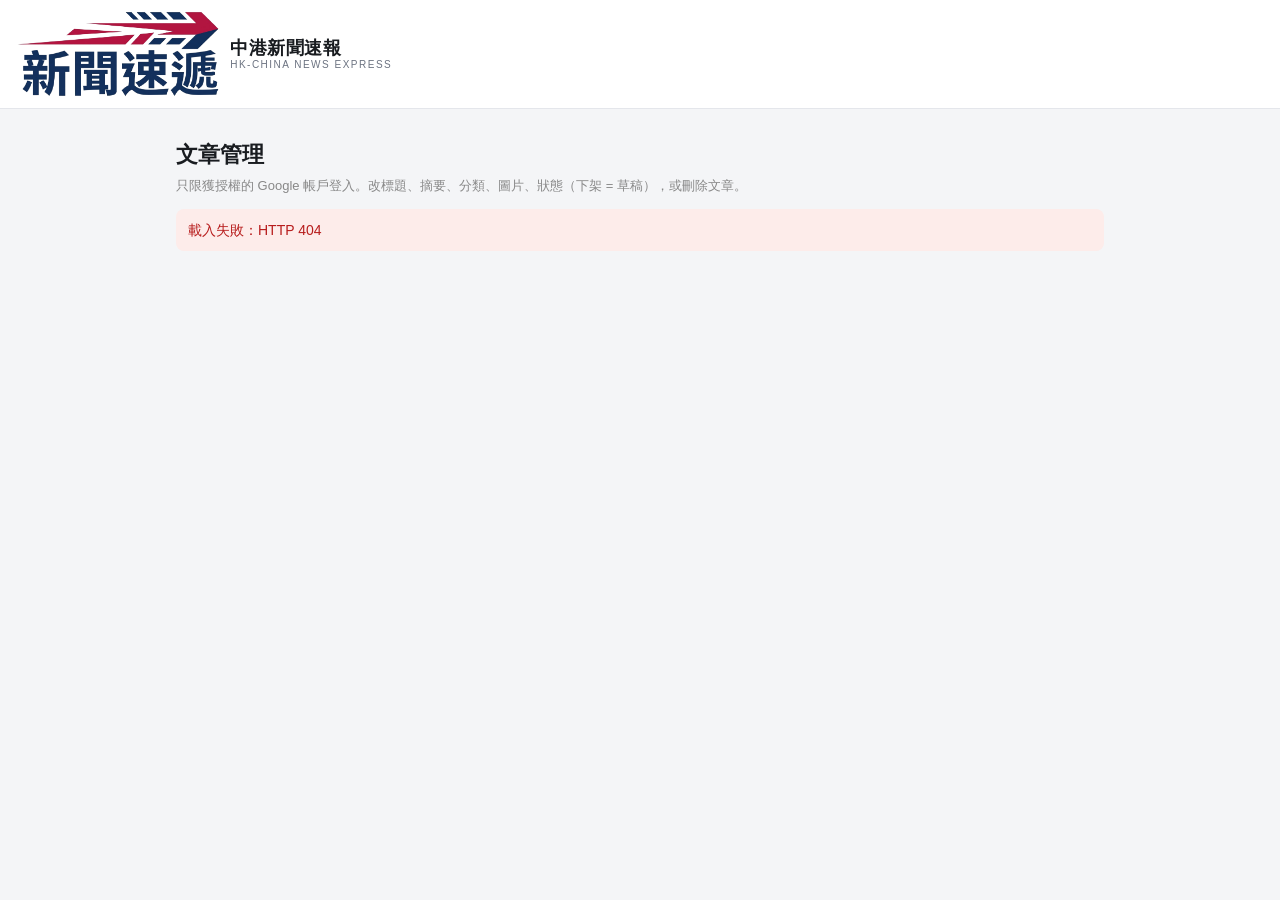
==== admin/index.html @ db29345b "Add /admin/ with Google SSO (edit, unpublish, delete) + R2 image migrate endpoint Admin lives at /ad" ====
<!DOCTYPE html>
<html lang="zh-Hant" data-theme="light">
<head>
<meta charset="UTF-8">
<meta name="viewport" content="width=device-width, initial-scale=1">
<title>管理後台 | 中港新聞速報</title>
<meta name="robots" content="noindex, nofollow">
<link rel="icon" href="../assets/favicon.png">
<link rel="stylesheet" href="../assets/style.css">
<style>
  .admin-wrap{max-width:960px;margin:0 auto;padding:24px 16px 80px}
  .admin-wrap h1{font-size:22px;margin:4px 0 4px}
  .muted{color:#888;font-size:13px}
  .admin-bar{display:flex;gap:8px;flex-wrap:wrap;align-items:center;margin:16px 0}
  .admin-bar input[type=search]{flex:1;min-width:200px;padding:9px 12px;font-size:15px;border:1px solid #ccc;border-radius:8px;background:var(--card,#fff);color:inherit}
  .admin-bar select{padding:9px;font-size:15px;border:1px solid #ccc;border-radius:8px;background:var(--card,#fff);color:inherit}
  .abtn{cursor:pointer}
  .alist{width:100%;border-collapse:collapse;font-size:14px}
  .alist th,.alist td{border-bottom:1px solid #e5e5e5;padding:9px 6px;text-align:left;vertical-align:top}
  .alist th{color:#888;font-weight:600;font-size:12px}
  .badge{display:inline-block;padding:2px 8px;border-radius:20px;font-size:12px;background:#e8f5e9;color:#2e7d32}
  .badge.draft{background:#fff3e0;color:#e65100}
  .edit-form label{display:block;font-size:13px;color:#888;margin:12px 0 4px}
  .edit-form input[type=text],.edit-form textarea,.edit-form select{width:100%;padding:9px 10px;font-size:15px;border:1px solid #ccc;border-radius:8px;background:var(--card,#fff);color:inherit;box-sizing:border-box}
  .edit-form textarea{min-height:70px;resize:vertical}
  .row2{display:grid;grid-template-columns:1fr 1fr;gap:0 16px}
  @media(max-width:640px){.row2{grid-template-columns:1fr}}
  .hidden{display:none!important}
  #msg{margin:12px 0;padding:10px 12px;border-radius:8px;background:#e3f2fd;color:#1565c0;font-size:14px}
  #msg.err{background:#fdecea;color:#b71c1c}
  .pager{display:flex;gap:10px;align-items:center;margin:16px 0}
</style>
<script>try{var _t=localStorage.getItem("hks_theme")||(matchMedia("(prefers-color-scheme: dark)").matches?"dark":"light");document.documentElement.dataset.theme=_t;}catch(e){}</script>
</head>
<body>
<header class="topbar">
  <a class="brand" href="../" aria-label="home">
    <img class="logo-img" src="../assets/logo-light.png" alt="中港新聞速報 HK-China News Express">
    <span class="brand-name"><strong>中港新聞速報</strong><small>HK-CHINA NEWS EXPRESS</small></span>
  </a>
</header>
<main class="admin-wrap">
  <h1>文章管理</h1>
  <p class="muted">只限獲授權的 Google 帳戶登入。改標題、摘要、分類、圖片、狀態（下架 = 草稿），或刪除文章。</p>
  <div id="msg" class="hidden"></div>

  <div id="setupBox" class="hidden">
    <p>後台未設定好：伺服器未設定 GOOGLE_CLIENT_ID、ADMIN_EMAILS 或 ADMIN_SESSION_SECRET。請先設定好環境變數再登入。</p>
  </div>

  <div id="signinBox" class="hidden">
    <p>請用獲授權的 Google 帳戶登入：</p>
    <div id="gsiBtn"></div>
  </div>

  <div id="adminBox" class="hidden">
    <div class="admin-bar">
      <span id="whoami" class="muted"></span>
      <button class="abtn" id="logoutBtn" type="button">登出</button>
      <button class="abtn" id="migrateBtn" type="button">上載 5 張設計圖去 R2</button>
    </div>
    <div id="migrateOut" class="muted"></div>
    <div class="admin-bar">
      <input type="search" id="q" placeholder="搜尋標題 / 摘要 / slug…" aria-label="搜尋">
      <select id="statusFilter" aria-label="狀態">
        <option value="">全部狀態</option>
        <option value="published">已發佈</option>
        <option value="draft">草稿（已下架）</option>
      </select>
      <button class="abtn primary" id="searchBtn" type="button">搜尋</button>
    </div>
    <table class="alist">
      <thead><tr><th style="width:92px">日期</th><th>標題（繁）</th><th style="width:70px">分類</th><th style="width:64px">狀態</th><th style="width:64px"></th></tr></thead>
      <tbody id="rows"><tr><td colspan="5" class="muted">載入中…</td></tr></tbody>
    </table>
    <div class="pager">
      <button class="abtn" id="prevBtn" type="button">‹ 上一頁</button>
      <span id="pageInfo" class="muted"></span>
      <button class="abtn" id="nextBtn" type="button">下一頁 ›</button>
    </div>

    <div id="editBox" class="hidden">
      <h2 id="editTitle" style="font-size:18px;margin:24px 0 4px">編輯文章</h2>
      <p class="muted" id="editSlug"></p>
      <form class="edit-form" id="editForm">
        <div class="row2">
          <div><label>標題（繁體）</label><input type="text" id="f_title_zh_hant"></div>
          <div><label>標題（簡體）</label><input type="text" id="f_title_zh_hans"></div>
          <div><label>標題（英文）</label><input type="text" id="f_title_en"></div>
          <div><label>分類</label><input type="text" id="f_category"></div>
        </div>
        <label>摘要（繁體）</label><textarea id="f_summary_zh_hant"></textarea>
        <label>摘要（簡體）</label><textarea id="f_summary_zh_hans"></textarea>
        <label>摘要（英文）</label><textarea id="f_summary_en"></textarea>
        <div class="row2">
          <div><label>標籤（繁體，逗號分隔）</label><input type="text" id="f_tags_zh_hant"></div>
          <div><label>標籤（簡體，逗號分隔）</label><input type="text" id="f_tags_zh_hans"></div>
          <div><label>標籤（英文，逗號分隔）</label><input type="text" id="f_tags_en"></div>
          <div><label>狀態</label><select id="f_status"><option value="published">已發佈</option><option value="draft">草稿（下架）</option></select></div>
        </div>
        <label>圖片 URL</label><input type="text" id="f_image_url">
        <label>R2 key（有的話）</label><input type="text" id="f_image_r2_key">
        <label>圖片說明</label><input type="text" id="f_image_caption">
        <label>頁尾註解</label><input type="text" id="f_footer_note">
        <div class="admin-bar">
          <button class="abtn primary" type="submit">儲存</button>
          <button class="abtn" type="button" id="cancelEditBtn">取消</button>
          <button class="abtn" type="button" id="deleteBtn" style="color:#b71c1c">刪除文章…</button>
        </div>
      </form>
    </div>
  </div>
</main>
<script>
(function(){
  "use strict";
  var $ = function(id){ return document.getElementById(id); };
  var state = { page: 1, limit: 30, total: 0, pages: 1, editing: null };
  var msgEl = $("msg");
  function showMsg(text, isErr){
    msgEl.textContent = text;
    msgEl.className = isErr ? "err" : "";
    msgEl.classList.remove("hidden");
  }
  function hideMsg(){ msgEl.classList.add("hidden"); }
  function esc(s){ return String(s == null ? "" : s).replace(/[&<>"]/g, function(c){ return {"&":"&amp;","<":"&lt;",">":"&gt;",'"':"&quot;"}[c]; }); }
  function api(path, opts){
    opts = opts || {};
    opts.headers = Object.assign({ "Content-Type": "application/json" }, opts.headers || {});
    return fetch(path, opts).then(function(r){
      return r.json().catch(function(){ return {}; }).then(function(j){
        if (!r.ok) throw new Error((j && j.error) || ("HTTP " + r.status));
        return j;
      });
    });
  }

  function loadGsi(clientId){
    var s = document.createElement("script");
    s.src = "https://accounts.google.com/gsi/client";
    s.async = true; s.defer = true;
    s.onload = function(){
      google.accounts.id.initialize({
        client_id: clientId,
        callback: function(resp){
          api("/api/admin/auth/callback", { method: "POST", body: JSON.stringify({ credential: resp.credential }) })
            .then(function(j){ showMsg("已登入：" + j.email); enterAdmin(j.email); })
            .catch(function(e){ showMsg("登入失敗：" + e.message, true); });
        }
      });
      google.accounts.id.renderButton($("gsiBtn"), { theme: "outline", size: "large", text: "signin_with" });
    };
    s.onerror = function(){ showMsg("載入 Google 登入失敗，請檢查網絡後重新整理。", true); };
    document.head.appendChild(s);
  }

  function enterAdmin(email){
    $("signinBox").classList.add("hidden");
    $("setupBox").classList.add("hidden");
    $("adminBox").classList.remove("hidden");
    $("whoami").textContent = email ? ("已登入：" + email) : "";
    loadList();
  }

  function loadList(){
    hideMsg();
    var params = new URLSearchParams({
      page: String(state.page), limit: String(state.limit),
      q: $("q").value.trim(), status: $("statusFilter").value,
    });
    api("/api/admin/articles?" + params.toString()).then(function(j){
      state.total = j.total; state.pages = j.pages;
      var rows = j.articles || [];
      var html = "";
      if (!rows.length) html = '<tr><td colspan="5" class="muted">沒有文章。</td></tr>';
      for (var i = 0; i < rows.length; i++){
        var a = rows[i];
        var title = (a.title_zh_hant || a.title_en || a.id || "");
        html += "<tr><td>" + esc((a.published_at || "").slice(0, 10)) + "</td>"
          + "<td>" + esc(title) + "<br><span class='muted'>" + esc(a.id || "") + "</span></td>"
          + "<td>" + esc(a.category || "") + "</td>"
          + "<td><span class='badge" + (a.status === "draft" ? " draft" : "") + "'>" + (a.status === "draft" ? "草稿" : "已發佈") + "</span></td>"
          + "<td><button class='abtn' type='button' data-edit='" + esc(a.id || "") + "'>編輯</button></td></tr>";
      }
      $("rows").innerHTML = html;
      $("pageInfo").textContent = "第 " + j.page + " / " + j.pages + " 頁，共 " + j.total + " 篇";
      $("prevBtn").disabled = j.page <= 1;
      $("nextBtn").disabled = j.page >= j.pages;
    }).catch(function(e){ showMsg("載入失敗：" + e.message, true); });
  }

  $("rows").addEventListener("click", function(ev){
    var b = ev.target.closest("[data-edit]");
    if (b) openEdit(b.getAttribute("data-edit"));
  });

  function tagsToText(arr){ return Array.isArray(arr) ? arr.join("，") : ""; }
  function textToTags(s){
    return String(s || "").split(/[,，、]/).map(function(t){ return t.trim(); }).filter(Boolean);
  }

  function openEdit(id){
    hideMsg();
    api("/api/admin/articles?id=" + encodeURIComponent(id)).then(function(j){
      var a = j.article;
      state.editing = a.id;
      $("editTitle").textContent = "編輯文章";
      $("editSlug").textContent = a.id + " · " + (a.published_at || "");
      $("f_title_zh_hant").value = a.title_zh_hant || "";
      $("f_title_zh_hans").value = a.title_zh_hans || "";
      $("f_title_en").value = a.title_en || "";
      $("f_category").value = a.category || "";
      $("f_summary_zh_hant").value = a.summary_zh_hant || "";
      $("f_summary_zh_hans").value = a.summary_zh_hans || "";
      $("f_summary_en").value = a.summary_en || "";
      $("f_tags_zh_hant").value = tagsToText(a.tags_zh_hant);
      $("f_tags_zh_hans").value = tagsToText(a.tags_zh_hans);
      $("f_tags_en").value = tagsToText(a.tags_en);
      $("f_status").value = a.status || "published";
      $("f_image_url").value = a.image_url || "";
      $("f_image_r2_key").value = a.image_r2_key || "";
      $("f_image_caption").value = a.image_caption || "";
      $("f_footer_note").value = a.footer_note || "";
      $("editBox").classList.remove("hidden");
      $("editBox").scrollIntoView({ behavior: "smooth" });
    }).catch(function(e){ showMsg("開啟失敗：" + e.message, true); });
  }

  $("editForm").addEventListener("submit", function(ev){
    ev.preventDefault();
    if (!state.editing) return;
    var body = {
      title_zh_hant: $("f_title_zh_hant").value,
      title_zh_hans: $("f_title_zh_hans").value,
      title_en: $("f_title_en").value,
      category: $("f_category").value,
      summary_zh_hant: $("f_summary_zh_hant").value,
      summary_zh_hans: $("f_summary_zh_hans").value,
      summary_en: $("f_summary_en").value,
      tags_zh_hant: textToTags($("f_tags_zh_hant").value),
      tags_zh_hans: textToTags($("f_tags_zh_hans").value),
      tags_en: textToTags($("f_tags_en").value),
      status: $("f_status").value,
      image_url: $("f_image_url").value.trim() || null,
      image_r2_key: $("f_image_r2_key").value.trim() || null,
      image_caption: $("f_image_caption").value.trim() || null,
      footer_note: $("f_footer_note").value.trim() || null,
    };
    api("/api/admin/articles?id=" + encodeURIComponent(state.editing), { method: "PATCH", body: JSON.stringify(body) })
      .then(function(){ showMsg("已儲存。"); loadList(); })
      .catch(function(e){ showMsg("儲存失敗：" + e.message, true); });
  });

  $("cancelEditBtn").addEventListener("click", function(){
    state.editing = null;
    $("editBox").classList.add("hidden");
  });

  $("deleteBtn").addEventListener("click", function(){
    if (!state.editing) return;
    if (!confirm("確定刪除這篇文章嗎？此操作無法復原。\n" + state.editing)) return;
    api("/api/admin/articles?id=" + encodeURIComponent(state.editing), { method: "DELETE" })
      .then(function(){ showMsg("已刪除。"); state.editing = null; $("editBox").classList.add("hidden"); loadList(); })
      .catch(function(e){ showMsg("刪除失敗：" + e.message, true); });
  });

  $("searchBtn").addEventListener("click", function(){ state.page = 1; loadList(); });
  $("q").addEventListener("keydown", function(ev){ if (ev.key === "Enter"){ ev.preventDefault(); state.page = 1; loadList(); } });
  $("statusFilter").addEventListener("change", function(){ state.page = 1; loadList(); });
  $("prevBtn").addEventListener("click", function(){ if (state.page > 1){ state.page--; loadList(); } });
  $("nextBtn").addEventListener("click", function(){ if (state.page < state.pages){ state.page++; loadList(); } });

  $("logoutBtn").addEventListener("click", function(){
    api("/api/admin/auth/logout", { method: "POST" }).finally(function(){ location.reload(); });
  });

  $("migrateBtn").addEventListener("click", function(){
    $("migrateOut").textContent = "上載中…";
    api("/api/admin/r2-migrate", { method: "POST", body: "{}" }).then(function(j){
      var lines = [];
      (j.uploaded || []).forEach(function(u){ lines.push("✓ " + u.key + " (" + u.bytes + " bytes)"); });
      (j.failed || []).forEach(function(f){ lines.push("✗ " + f.key + " — " + f.error); });
      $("migrateOut").textContent = lines.join("  ·  ") || "沒有結果。";
      if (j.failed && j.failed.length) showMsg("部分圖片上載失敗，詳見上方。", true);
      else showMsg("5 張設計圖已上載去 R2。");
    }).catch(function(e){ $("migrateOut").textContent = ""; showMsg("上載失敗：" + e.message, true); });
  });

  // Boot: check config, then check whether already signed in.
  api("/api/admin/config").then(function(cfg){
    if (!cfg.configured || !cfg.clientId){
      $("setupBox").classList.remove("hidden");
      return;
    }
    return api("/api/admin/articles?limit=1").then(function(){
      enterAdmin("");
    }).catch(function(){
      $("signinBox").classList.remove("hidden");
      loadGsi(cfg.clientId);
    });
  }).catch(function(e){ showMsg("載入失敗：" + e.message, true); });
})();
</script>
</body>
</html>
---- assets/style.css ----
/* 中港體育速報 HK-China Sports Express */
*{box-sizing:border-box;margin:0;padding:0}
:root{
  --bg:#f4f5f7;--card:#ffffff;--text:#191c20;--muted:#6b7280;
  --accent:#d8232a;--accent-soft:#fdeeee;--border:#e4e6eb;
  --chip:#eceef1;--chip-text:#3c4046;--shadow:0 1px 4px rgba(0,0,0,.08);
  --radius:12px;--header-bg:rgba(255,255,255,.94);
}
[data-theme="dark"]{
  --bg:#0e1013;--card:#171b21;--text:#e9ebee;--muted:#9aa1ab;
  --accent:#ff5257;--accent-soft:#2b1718;--border:#242a33;
  --chip:#20262e;--chip-text:#c9ced6;--shadow:0 1px 4px rgba(0,0,0,.45);
  --header-bg:rgba(14,16,19,.94);
}
html{-webkit-text-size-adjust:100%}
body{font-family:-apple-system,BlinkMacSystemFont,"Segoe UI","PingFang HK","PingFang SC","Hiragino Sans GB","Microsoft JhengHei","Microsoft YaHei",Roboto,"Helvetica Neue",Arial,sans-serif;background:var(--bg);color:var(--text);line-height:1.6;transition:background .25s,color .25s}
a{color:inherit}
img{display:block;max-width:100%}

/* header */
.topbar{position:sticky;top:0;z-index:50;display:flex;align-items:center;justify-content:space-between;gap:12px;padding:10px 16px;background:var(--header-bg);backdrop-filter:blur(10px);-webkit-backdrop-filter:blur(10px);border-bottom:1px solid var(--border)}
.brand{display:flex;align-items:center;gap:10px;text-decoration:none}
.brand .logo-img{height:88px;width:auto;border-radius:10px}
@media (max-width:640px){.brand .logo-img{height:64px}}
.brand-name{display:flex;flex-direction:column;line-height:1.25}
.brand-name strong{font-size:18px;letter-spacing:.5px}
.brand-name small{font-size:10px;color:var(--muted);letter-spacing:1.5px}
.controls{display:flex;align-items:center;gap:8px}
.lang-switch{display:flex;background:var(--chip);border-radius:999px;padding:3px}
.lang-switch button{border:0;background:transparent;color:var(--chip-text);font-size:13px;font-weight:600;padding:5px 11px;border-radius:999px;cursor:pointer}
.lang-switch button.active{background:var(--accent);color:#fff}
.icon-btn{border:1px solid var(--border);background:var(--card);color:var(--text);width:36px;height:36px;border-radius:50%;font-size:17px;cursor:pointer;display:flex;align-items:center;justify-content:center;box-shadow:var(--shadow)}

/* toolbar */
.toolbar{max-width:1180px;margin:0 auto;padding:16px 16px 4px}
.searchbar{width:100%;padding:11px 14px;font-size:15px;border:1px solid var(--border);border-radius:999px;background:var(--card);color:var(--text);outline:none}
.searchbar:focus{border-color:var(--accent)}
.chips{display:flex;gap:8px;overflow-x:auto;padding:12px 2px;scrollbar-width:none}
.chips::-webkit-scrollbar{display:none}
.chip{flex:0 0 auto;border:1px solid var(--border);background:var(--chip);color:var(--chip-text);font-size:13px;font-weight:600;padding:7px 14px;border-radius:999px;cursor:pointer;white-space:nowrap}
.chip.active{background:var(--accent);border-color:var(--accent);color:#fff}
.chip .n{opacity:.65;font-weight:400;font-size:12px}

/* meta + cards */
.meta{max-width:1180px;margin:0 auto;padding:2px 18px 8px;color:var(--muted);font-size:13px}
.cards{max-width:1180px;margin:0 auto;padding:6px 16px 8px;display:grid;gap:16px;grid-template-columns:1fr}
@media(min-width:640px){.cards{grid-template-columns:1fr 1fr}}
@media(min-width:1024px){.cards{grid-template-columns:1fr 1fr 1fr}}
.card{background:var(--card);border:1px solid var(--border);border-radius:var(--radius);overflow:hidden;box-shadow:var(--shadow);display:flex;flex-direction:column;transition:transform .15s}
.card:hover{transform:translateY(-2px)}
.thumb{position:relative;aspect-ratio:16/9;background:linear-gradient(135deg,var(--accent-soft),var(--chip));overflow:hidden;text-decoration:none}
.thumb img{width:100%;height:100%;object-fit:cover}
.thumb .noimg{position:absolute;inset:0;display:flex;align-items:center;justify-content:center;font-size:44px;opacity:.5}
.card-body{padding:14px 16px;display:flex;flex-direction:column;gap:8px;flex:1}
.card-top{display:flex;align-items:center;gap:8px;font-size:12px;color:var(--muted)}
.cat-tag{background:var(--accent-soft);color:var(--accent);font-weight:700;padding:2px 10px;border-radius:999px;font-size:12px}
.card-title{font-size:17px;line-height:1.45;font-weight:700}
.card-title a{text-decoration:none}
.card-title a:hover{color:var(--accent)}
.card-summary{font-size:14px;color:var(--muted);display:-webkit-box;-webkit-line-clamp:3;-webkit-box-orient:vertical;overflow:hidden}
.tags{display:flex;flex-wrap:wrap;gap:6px}
.tag{font-size:12px;background:var(--chip);color:var(--chip-text);border-radius:999px;padding:3px 10px;cursor:pointer;border:0}
.tag:hover{background:var(--accent);color:#fff}
.card-foot{margin-top:auto;display:flex;align-items:center;justify-content:space-between;gap:8px;padding-top:8px;border-top:1px solid var(--border)}
.src{font-size:12px;color:var(--muted)}
.actions{display:flex;gap:6px}
.abtn{border:1px solid var(--border);background:var(--card);color:var(--text);font-size:12px;font-weight:600;padding:6px 10px;border-radius:8px;cursor:pointer;text-decoration:none;display:inline-flex;align-items:center;gap:4px}
.abtn.primary{background:var(--accent);border-color:var(--accent);color:#fff}
.abtn:hover{filter:brightness(1.08)}

/* load more / empty */
.loadmore{text-align:center;padding:18px}
.btn{border:1px solid var(--border);background:var(--card);color:var(--text);font-size:14px;font-weight:600;padding:10px 26px;border-radius:999px;cursor:pointer}
.btn.ghost{background:transparent}
.btn:hover{border-color:var(--accent);color:var(--accent)}
.empty{text-align:center;color:var(--muted);padding:40px 16px}
footer{border-top:1px solid var(--border);margin-top:24px;padding:20px 16px;text-align:center;color:var(--muted);font-size:12px}

/* toast */
.toast{position:fixed;left:50%;bottom:28px;transform:translateX(-50%) translateY(20px);background:#222;color:#fff;font-size:14px;padding:10px 20px;border-radius:999px;opacity:0;pointer-events:none;transition:all .25s;z-index:99}
.toast.show{opacity:1;transform:translateX(-50%) translateY(0)}

/* article page */
.article-wrap{max-width:760px;margin:24px auto;padding:0 16px}
.article-wrap .card{font-size:16px}
.article-hero{width:100%;border-radius:var(--radius);overflow:hidden;margin-bottom:16px;background:linear-gradient(135deg,var(--accent-soft),var(--chip))}
.article-hero img{width:100%;max-height:420px;object-fit:cover}
.article-hero .noimg{display:flex;align-items:center;justify-content:center;min-height:180px;font-size:56px;opacity:.6}
.article-wrap h1{font-size:24px;line-height:1.4;margin:10px 0}
.article-wrap .lead{font-size:16px;color:var(--text);margin:12px 0}
.article-wrap .alt-titles{margin:14px 0;padding:12px;border-left:3px solid var(--accent);background:var(--card);border-radius:0 8px 8px 0}
.article-wrap .alt-titles p{font-size:13px;color:var(--muted);margin:4px 0}
.backlink{display:inline-block;margin:16px; font-size:14px;color:var(--accent);text-decoration:none;font-weight:600}

/* article topbar: backlink + language switch + theme toggle (2026-11-04) */
.article-topbar{display:flex;justify-content:space-between;align-items:center;gap:10px;max-width:760px;margin:0 auto;padding:14px 16px 0}
.article-topbar .backlink{margin:0}
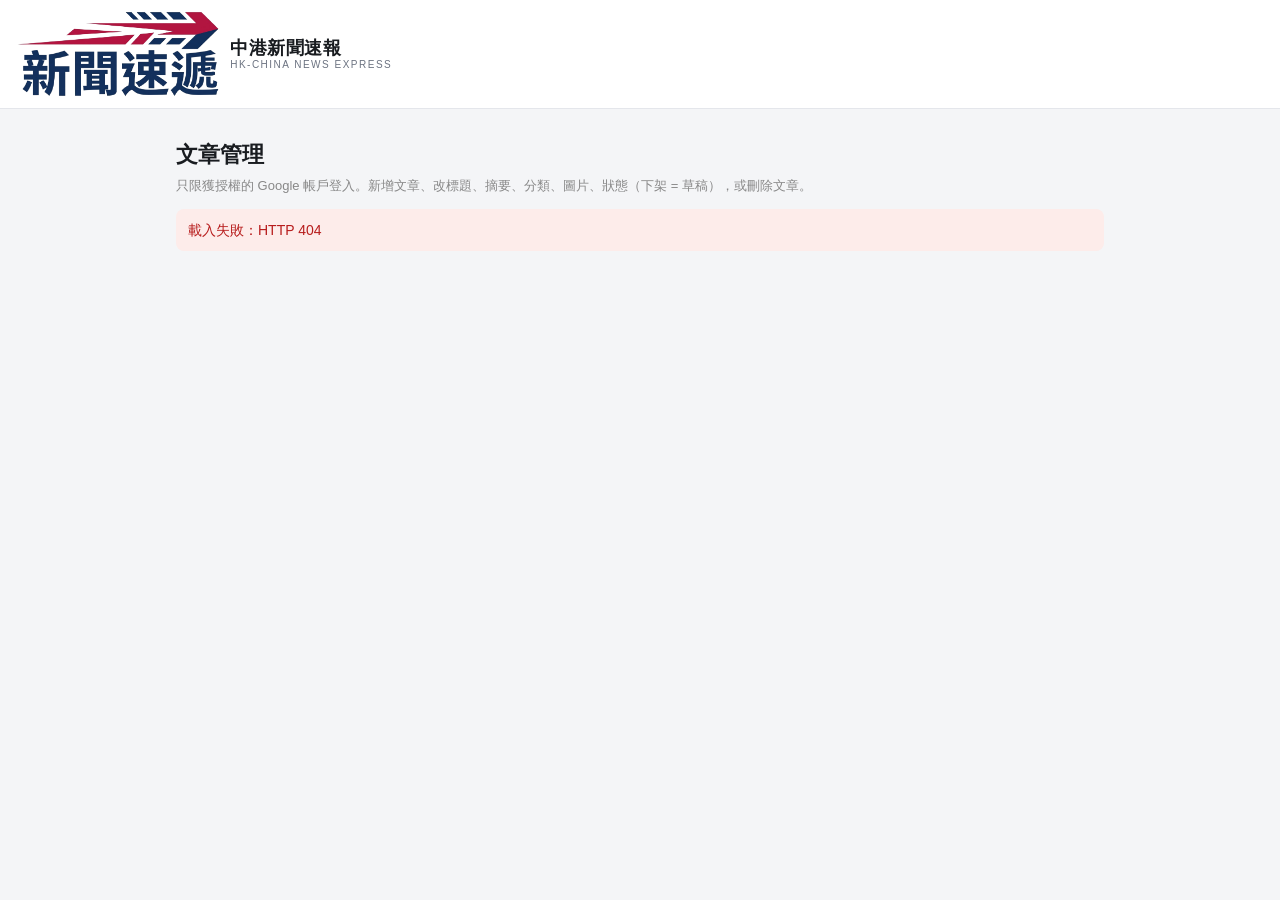
==== commit 3c906c28: "Admin create/update news API Add POST /api/admin/articles (create) in the existing admin articles ro" ====
--- a/admin/index.html
+++ b/admin/index.html
@@ -31,6 +31,14 @@
   .pager{display:flex;gap:10px;align-items:center;margin:16px 0}
 </style>
 <script>try{var _t=localStorage.getItem("hks_theme")||(matchMedia("(prefers-color-scheme: dark)").matches?"dark":"light");document.documentElement.dataset.theme=_t;}catch(e){}</script>
+<!-- Vercel Web Analytics: window.va stub + script. This is exactly what
+     @vercel/analytics v2 inject() does in production (it loads
+     /_vercel/insights/script.js); no npm package is needed for a
+     no-build static site. -->
+<script>
+  window.va = window.va || function () { (window.vaq = window.vaq || []).push(arguments); };
+</script>
+<script defer src="/_vercel/insights/script.js"></script>
 </head>
 <body>
 <header class="topbar">
@@ -41,7 +49,7 @@
 </header>
 <main class="admin-wrap">
   <h1>文章管理</h1>
-  <p class="muted">只限獲授權的 Google 帳戶登入。改標題、摘要、分類、圖片、狀態（下架 = 草稿），或刪除文章。</p>
+  <p class="muted">只限獲授權的 Google 帳戶登入。新增文章、改標題、摘要、分類、圖片、狀態（下架 = 草稿），或刪除文章。</p>
   <div id="msg" class="hidden"></div>
 
   <div id="setupBox" class="hidden">
@@ -77,6 +85,42 @@
       <button class="abtn" id="prevBtn" type="button">‹ 上一頁</button>
       <span id="pageInfo" class="muted"></span>
       <button class="abtn" id="nextBtn" type="button">下一頁 ›</button>
+    </div>
+
+    <div class="admin-bar">
+      <button class="abtn primary" id="newBtn" type="button">＋ 新增文章</button>
+    </div>
+
+    <div id="createBox" class="hidden">
+      <h2 style="font-size:18px;margin:24px 0 4px">新增文章</h2>
+      <p class="muted">標題至少填繁體或英文其中一個。Slug 留空會自動由英文標題產生（只可用細階英文字母、數字、連字號，唔可以用點）。發佈時間留空即係而家。</p>
+      <form class="edit-form" id="createForm">
+        <div class="row2">
+          <div><label>Slug（可留空自動產生）</label><input type="text" id="c_slug" placeholder="例如 20261113-example-news"></div>
+          <div><label>分類</label><input type="text" id="c_category" placeholder="例如 hongkong"></div>
+          <div><label>標題（繁體）</label><input type="text" id="c_title_zh_hant"></div>
+          <div><label>標題（簡體）</label><input type="text" id="c_title_zh_hans"></div>
+          <div><label>標題（英文）</label><input type="text" id="c_title_en"></div>
+          <div><label>發佈時間（可留空 = 而家）</label><input type="text" id="c_published_at" placeholder="2026-11-13T10:00:00+08:00"></div>
+        </div>
+        <label>摘要（繁體）</label><textarea id="c_summary_zh_hant"></textarea>
+        <label>摘要（簡體）</label><textarea id="c_summary_zh_hans"></textarea>
+        <label>摘要（英文）</label><textarea id="c_summary_en"></textarea>
+        <div class="row2">
+          <div><label>標籤（繁體，逗號分隔）</label><input type="text" id="c_tags_zh_hant"></div>
+          <div><label>標籤（簡體，逗號分隔）</label><input type="text" id="c_tags_zh_hans"></div>
+          <div><label>標籤（英文，逗號分隔）</label><input type="text" id="c_tags_en"></div>
+          <div><label>狀態</label><select id="c_status"><option value="published">已發佈</option><option value="draft">草稿（下架）</option></select></div>
+        </div>
+        <label>來源名稱</label><input type="text" id="c_source_name">
+        <label>來源 URL</label><input type="text" id="c_source_url">
+        <label>圖片 URL</label><input type="text" id="c_image_url">
+        <label>AI 設計圖 prompt（有的話）</label><textarea id="c_image_prompt"></textarea>
+        <div class="admin-bar">
+          <button class="abtn primary" type="submit">建立文章</button>
+          <button class="abtn" type="button" id="cancelCreateBtn">取消</button>
+        </div>
+      </form>
     </div>
 
     <div id="editBox" class="hidden">
@@ -264,14 +308,64 @@
       .catch(function(e){ showMsg("刪除失敗：" + e.message, true); });
   });
 
+  $("newBtn").addEventListener("click", function(){
+    hideMsg();
+    $("createBox").classList.remove("hidden");
+    $("createBox").scrollIntoView({ behavior: "smooth" });
+  });
+
+  $("cancelCreateBtn").addEventListener("click", function(){
+    $("createBox").classList.add("hidden");
+  });
+
+  $("createForm").addEventListener("submit", function(ev){
+    ev.preventDefault();
+    var body = {
+      slug: $("c_slug").value.trim() || undefined,
+      title_zh_hant: $("c_title_zh_hant").value,
+      title_zh_hans: $("c_title_zh_hans").value,
+      title_en: $("c_title_en").value,
+      category: $("c_category").value,
+      published_at: $("c_published_at").value.trim() || undefined,
+      summary_zh_hant: $("c_summary_zh_hant").value,
+      summary_zh_hans: $("c_summary_zh_hans").value,
+      summary_en: $("c_summary_en").value,
+      tags_zh_hant: textToTags($("c_tags_zh_hant").value),
+      tags_zh_hans: textToTags($("c_tags_zh_hans").value),
+      tags_en: textToTags($("c_tags_en").value),
+      status: $("c_status").value,
+      source_name: $("c_source_name").value.trim() || null,
+      source_url: $("c_source_url").value.trim() || null,
+      image_url: $("c_image_url").value.trim() || null,
+      image_prompt: $("c_image_prompt").value.trim() || null,
+    };
+    api("/api/admin/articles", { method: "POST", body: JSON.stringify(body) })
+      .then(function(j){
+        showMsg("已建立文章：" + (j.url || ("/a/" + j.article.slug + ".html")));
+        $("createBox").classList.add("hidden");
+        $("createForm").reset();
+        state.page = 1; loadList();
+      })
+      .catch(function(e){ showMsg("建立失敗：" + e.message, true); });
+  });
+
   $("searchBtn").addEventListener("click", function(){ state.page = 1; loadList(); });
   $("q").addEventListener("keydown", function(ev){ if (ev.key === "Enter"){ ev.preventDefault(); state.page = 1; loadList(); } });
   $("statusFilter").addEventListener("change", function(){ state.page = 1; loadList(); });
   $("prevBtn").addEventListener("click", function(){ if (state.page > 1){ state.page--; loadList(); } });
   $("nextBtn").addEventListener("click", function(){ if (state.page < state.pages){ state.page++; loadList(); } });
 
+  // Logout is server-side: the session cookie is HttpOnly, so JavaScript
+  // cannot clear it (the old document.cookie line never worked — the
+  // session stayed valid until expiry). POST { action: "logout" } to the
+  // auth callback and the server expires the cookie, then reload to the
+  // sign-in screen. No new function is needed — the existing callback
+  // endpoint handles logout, keeping us under Vercel's 12-function
+  // Hobby limit.
   $("logoutBtn").addEventListener("click", function(){
-    api("/api/admin/auth/logout", { method: "POST" }).finally(function(){ location.reload(); });
+    api("/api/admin/auth/callback", { method: "POST", body: JSON.stringify({ action: "logout" }) })
+      .then(function(){ location.reload(); })
+      .catch(function(e){ showMsg("登出失敗：" + e.message, true); });
   });
 
   $("migrateBtn").addEventListener("click", function(){
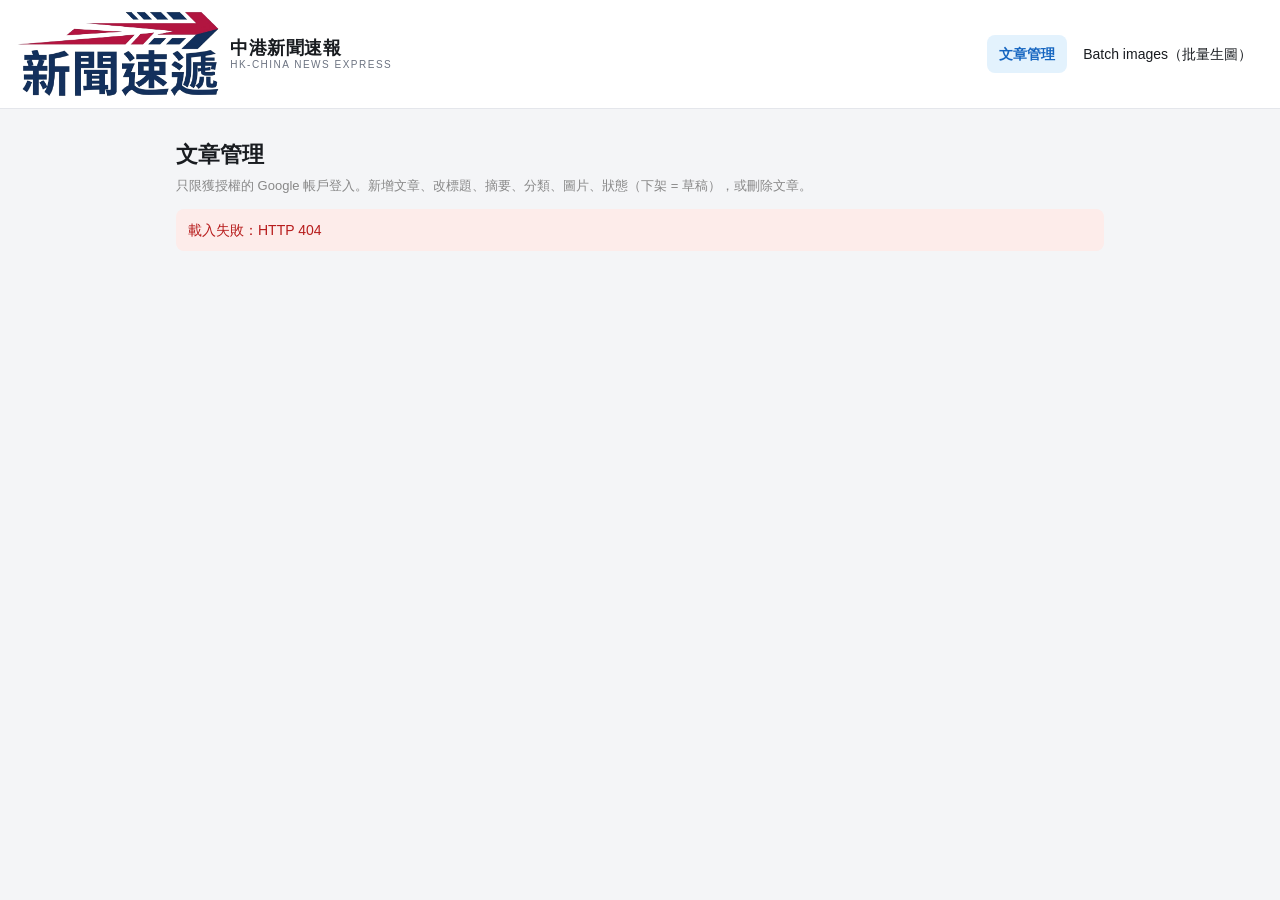
==== commit c776dc78: "Batch images: own /admin/batch/ page, >10 relaxed, model picker upfront (Flash default), visible sta" ====
--- a/admin/index.html
+++ b/admin/index.html
@@ -28,6 +28,11 @@
   .hidden{display:none!important}
   #msg{margin:12px 0;padding:10px 12px;border-radius:8px;background:#e3f2fd;color:#1565c0;font-size:14px}
   #msg.err{background:#fdecea;color:#b71c1c}
+  /* Admin nav: 文章管理 / Batch images. Shown in the topbar on both admin
+     pages so the user can switch between them with one click. */
+  .admin-nav{margin-left:auto;display:flex;gap:4px;align-items:center;flex-wrap:wrap}
+  .admin-nav a{padding:8px 12px;border-radius:8px;font-size:14px;color:inherit;text-decoration:none;white-space:nowrap}
+  .admin-nav a.active{background:#e3f2fd;color:#1565c0;font-weight:700}
   .pager{display:flex;gap:10px;align-items:center;margin:16px 0}
 </style>
 <script>try{var _t=localStorage.getItem("hks_theme")||(matchMedia("(prefers-color-scheme: dark)").matches?"dark":"light");document.documentElement.dataset.theme=_t;}catch(e){}</script>
@@ -46,6 +51,10 @@
     <img class="logo-img" src="../assets/logo-light.png" alt="中港新聞速報 HK-China News Express">
     <span class="brand-name"><strong>中港新聞速報</strong><small>HK-CHINA NEWS EXPRESS</small></span>
   </a>
+  <nav class="admin-nav" aria-label="管理選單">
+    <a href="/admin/" class="active">文章管理</a>
+    <a href="/admin/batch/">Batch images（批量生圖）</a>
+  </nav>
 </header>
 <main class="admin-wrap">
   <h1>文章管理</h1>
@@ -65,9 +74,7 @@
     <div class="admin-bar">
       <span id="whoami" class="muted"></span>
       <button class="abtn" id="logoutBtn" type="button">登出</button>
-      <button class="abtn" id="migrateBtn" type="button">上載 5 張設計圖去 R2</button>
-    </div>
-    <div id="migrateOut" class="muted"></div>
+    </div>
     <div class="admin-bar">
       <input type="search" id="q" placeholder="搜尋標題 / 摘要 / slug…" aria-label="搜尋">
       <select id="statusFilter" aria-label="狀態">
@@ -153,6 +160,7 @@
         </div>
       </form>
     </div>
+
   </div>
 </main>
 <script>
@@ -206,6 +214,11 @@
     loadList();
   }
 
+  // Admin list date is the Hong Kong publish date (published_at is an instant;
+  // the raw string is UTC from Supabase, so slicing it would show the previous
+  // day for early-morning Hong Kong articles).
+  function hktDate(s){ var d = new Date(s || ""); if (isNaN(d.getTime())) return (s || "").slice(0, 10); return new Date(d.getTime() + 8 * 3600 * 1000).toISOString().slice(0, 10); }
+
   function loadList(){
     hideMsg();
     var params = new URLSearchParams({
@@ -220,7 +233,7 @@
       for (var i = 0; i < rows.length; i++){
         var a = rows[i];
         var title = (a.title_zh_hant || a.title_en || a.id || "");
-        html += "<tr><td>" + esc((a.published_at || "").slice(0, 10)) + "</td>"
+        html += "<tr><td>" + esc(hktDate(a.published_at)) + "</td>"
           + "<td>" + esc(title) + "<br><span class='muted'>" + esc(a.id || "") + "</span></td>"
           + "<td>" + esc(a.category || "") + "</td>"
           + "<td><span class='badge" + (a.status === "draft" ? " draft" : "") + "'>" + (a.status === "draft" ? "草稿" : "已發佈") + "</span></td>"
@@ -368,18 +381,6 @@
       .catch(function(e){ showMsg("登出失敗：" + e.message, true); });
   });
 
-  $("migrateBtn").addEventListener("click", function(){
-    $("migrateOut").textContent = "上載中…";
-    api("/api/admin/r2-migrate", { method: "POST", body: "{}" }).then(function(j){
-      var lines = [];
-      (j.uploaded || []).forEach(function(u){ lines.push("✓ " + u.key + " (" + u.bytes + " bytes)"); });
-      (j.failed || []).forEach(function(f){ lines.push("✗ " + f.key + " — " + f.error); });
-      $("migrateOut").textContent = lines.join("  ·  ") || "沒有結果。";
-      if (j.failed && j.failed.length) showMsg("部分圖片上載失敗，詳見上方。", true);
-      else showMsg("5 張設計圖已上載去 R2。");
-    }).catch(function(e){ $("migrateOut").textContent = ""; showMsg("上載失敗：" + e.message, true); });
-  });
-
   // Boot: check config, then check whether already signed in.
   api("/api/admin/config").then(function(cfg){
     if (!cfg.configured || !cfg.clientId){
